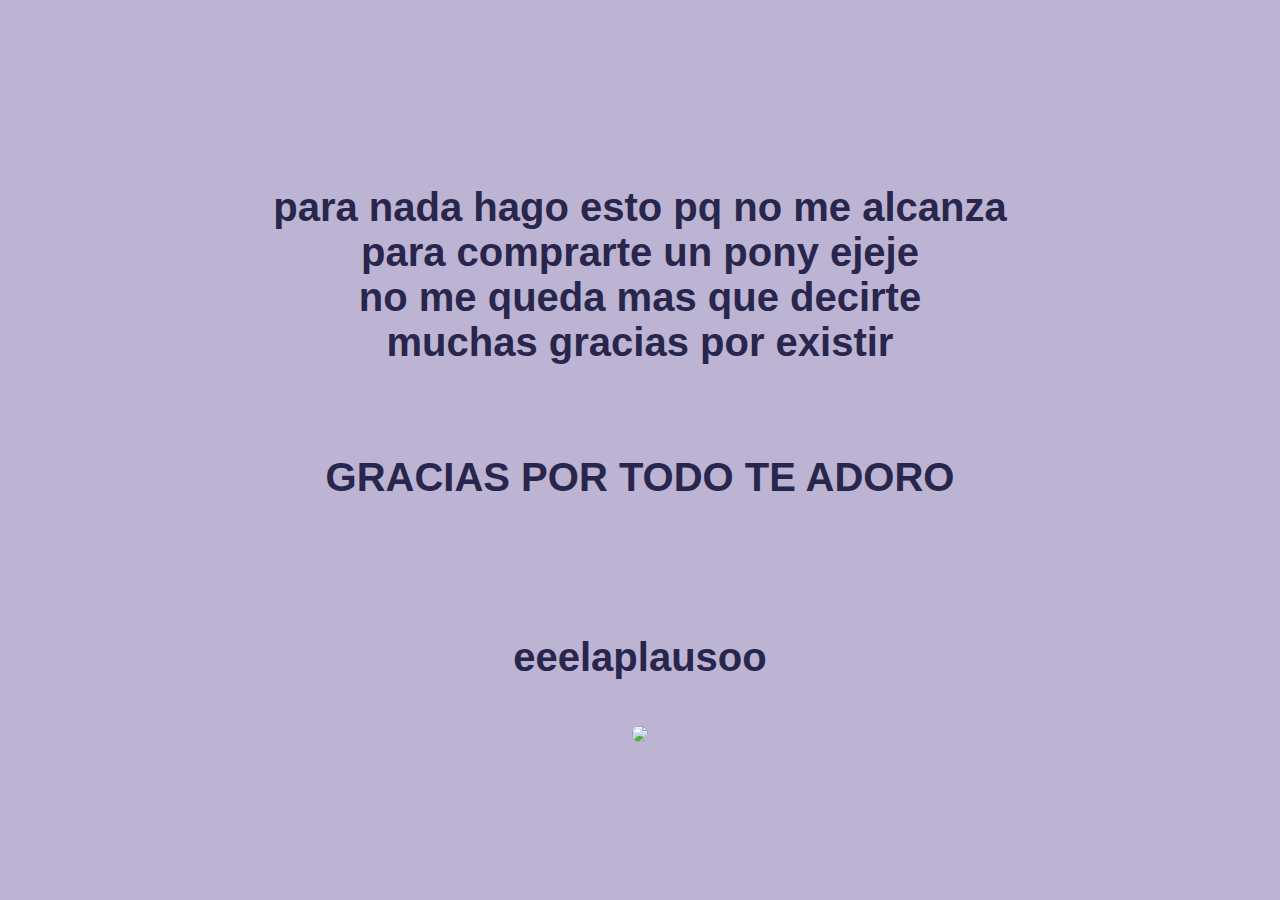
==== end.html @ 7a7ba761 "Add files via upload" ====
<html>
    <head>
        <meta name="viewport" content="width=device-width, initial-scale=1.0">
        <title> o o o o </title>
        <link rel="stylesheet" href="main.css">
        <link rel="preconnect" href="https://fonts.googleapis.com">
        <link rel="preconnect" href="https://fonts.gstatic.com" crossorigin>
        <link href="https://fonts.googleapis.com/css2?family=Poppins&display=swap" rel="stylesheet">
    </head>

<body>

    

    <div class="container">
        <h1> para nada hago esto pq no me alcanza <br> para comprarte un pony ejeje <br>no me queda mas que decirte <br> muchas gracias por existir <br>  <br> <br>GRACIAS POR TODO TE ADORO <br> <br><br><br> eeelaplausoo </h1> 

        

        <div class="gif_container">
            <img src="https://media3.giphy.com/media/v1.Y2lkPTc5MGI3NjExM3IyeXBnYzA2bTZuNG1qNzAyajVjdngxMHk5eDM3aGkzOXh0OGV4cSZlcD12MV9pbnRlcm5hbF9naWZfYnlfaWQmY3Q9cw/L2ec9HGkVlmO78cGBJ/giphy.gif">
        </div>
    </div>
    

    <script>
        var loader = document.getElementById("pre-loader");

        window.addEventListener("load", function(){
            setTimeout(function ()  {
                loader.style.display = "none";
            }, 5500);
        })
    </script> 

</body>
</html>
---- main.css ----
body {
    font-family: "Poppins", serif;
    display: flex;
    justify-content: center;
    align-items: center;
    height: 100vh;
    margin: 0;
    background-color: #bcb4d2;
    font-family: 'Arial', sans-serif;
    flex-direction: column;
  }
  
  .container {
    text-align: center;
  }
  
  h1 {
    font-size: 2.5em;
    color: #28264c;
  }
  
  .buttons {
    margin-top: 20px;
  }
  
  .yes-button {
    font-size: 1.5em;
    padding: 10px 20px;
    margin-right: 10px;
    background-color: #595579;
    color: white;
    border: none;
    border-radius: 5px;
    cursor: pointer;
  }
    
  .no-button {
    font-size: 1.5em;
    padding: 10px 20px;
    margin-right: 10px;
    background-color: #595579;
    color: white;
    border: none;
    border-radius: 5px;
    cursor: pointer;
  }

  
  .gif_container img {
    max-width: 100%;
    height: auto;
    border-radius: 10px;
    margin-top: 20px;
  }

  #pre-loader {
    background: #bcb4d2 url(img/pinkiload.gif) no-repeat center center;
    background-size: 10%;
    height: 100vh;
    width: 100%;
    position: fixed;
  
    z-index: 100;
  }
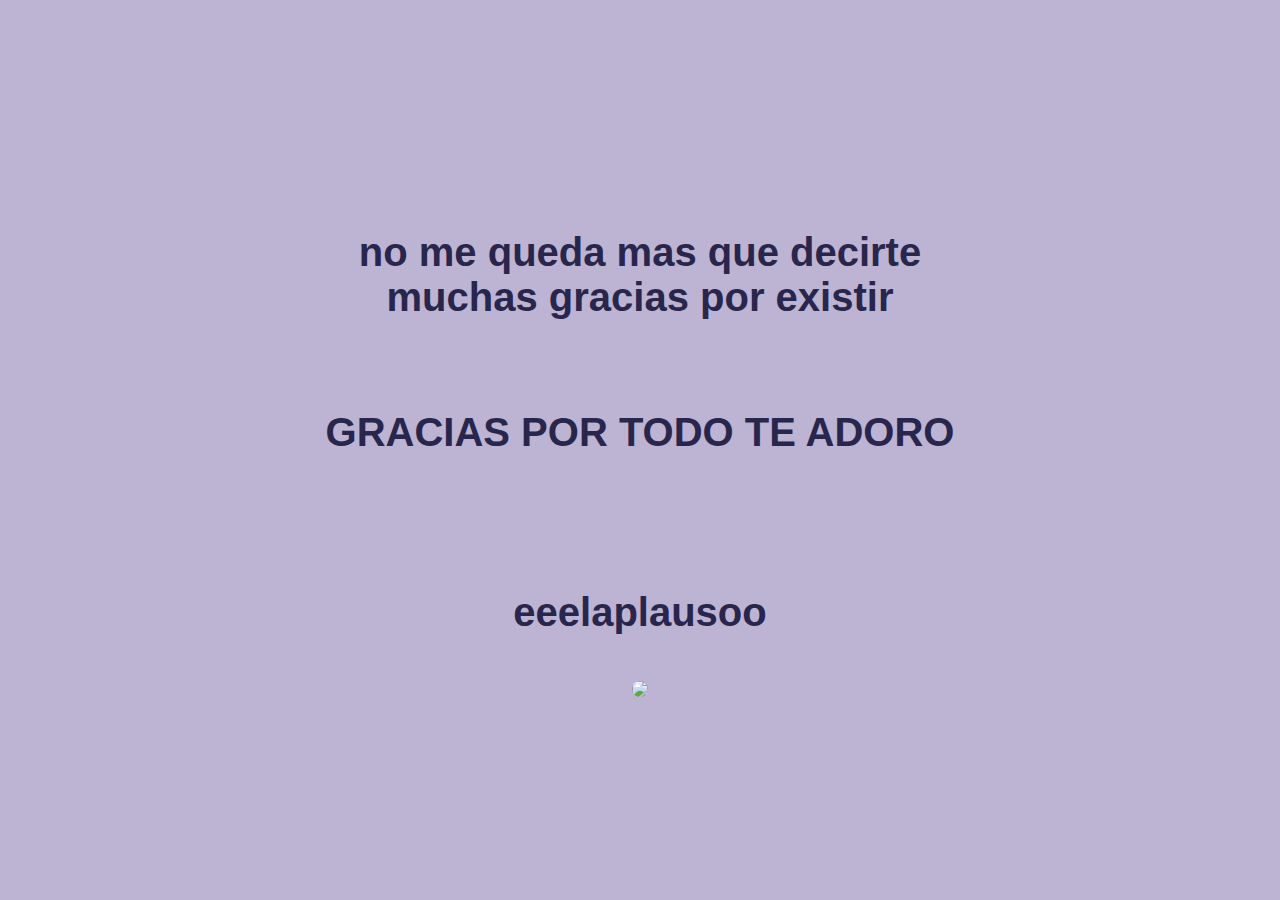
==== commit 7a1d33d6: "Update end.html" ====
--- a/end.html
+++ b/end.html
@@ -13,7 +13,7 @@
     
 
     <div class="container">
-        <h1> para nada hago esto pq no me alcanza <br> para comprarte un pony ejeje <br>no me queda mas que decirte <br> muchas gracias por existir <br>  <br> <br>GRACIAS POR TODO TE ADORO <br> <br><br><br> eeelaplausoo </h1> 
+        <h1> no me queda mas que decirte <br> muchas gracias por existir <br>  <br> <br>GRACIAS POR TODO TE ADORO <br> <br><br><br> eeelaplausoo </h1> 
 
         
 
@@ -34,4 +34,4 @@
     </script> 
 
 </body>
-</html>+</html>
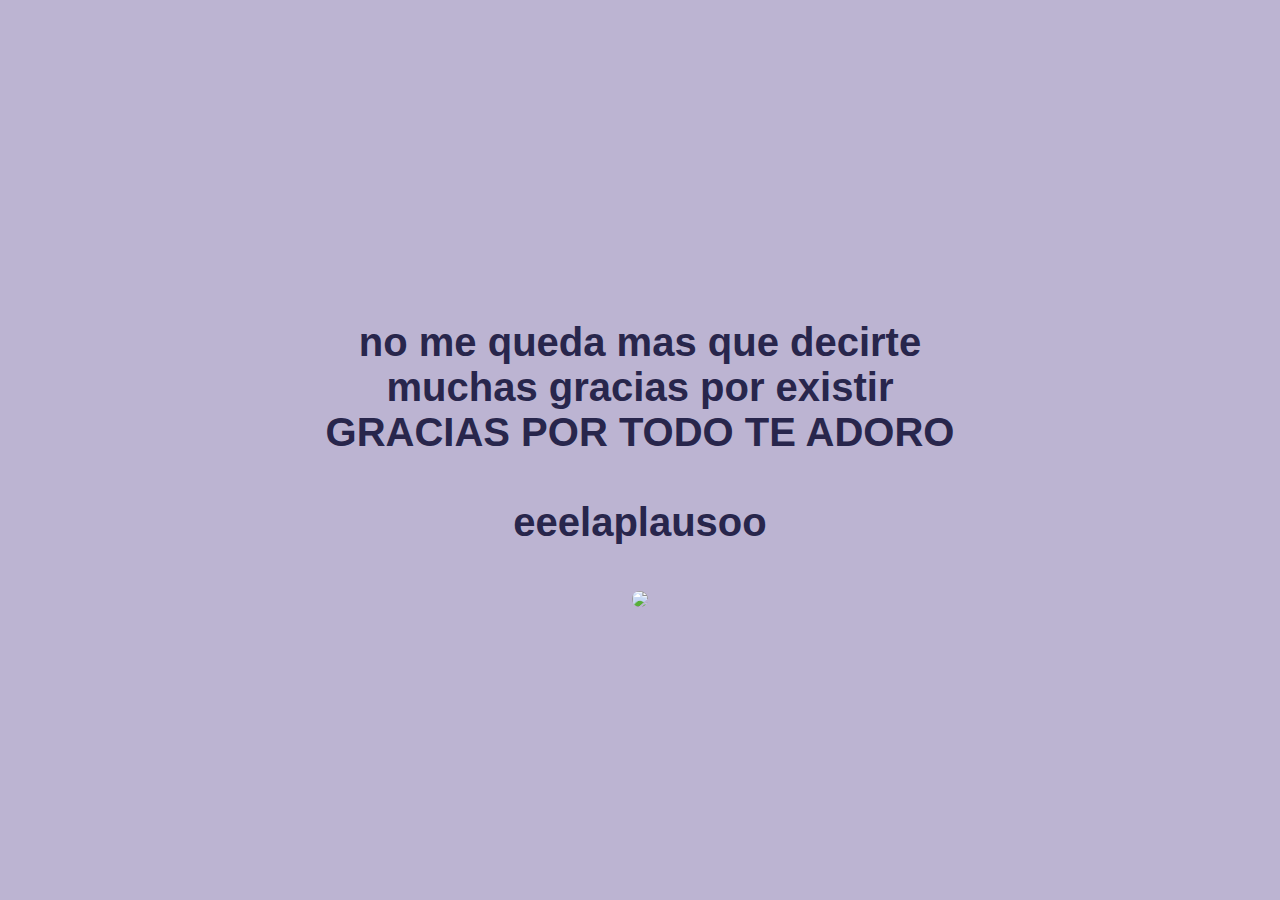
==== commit 79584108: "Update end.html" ====
--- a/end.html
+++ b/end.html
@@ -13,10 +13,8 @@
     
 
     <div class="container">
-        <h1> no me queda mas que decirte <br> muchas gracias por existir <br>  <br> <br>GRACIAS POR TODO TE ADORO <br> <br><br><br> eeelaplausoo </h1> 
-
+        <h1> no me queda mas que decirte <br> muchas gracias por existir<br>GRACIAS POR TODO TE ADORO <br> <br> eeelaplausoo </h1> 
         
-
         <div class="gif_container">
             <img src="https://media3.giphy.com/media/v1.Y2lkPTc5MGI3NjExM3IyeXBnYzA2bTZuNG1qNzAyajVjdngxMHk5eDM3aGkzOXh0OGV4cSZlcD12MV9pbnRlcm5hbF9naWZfYnlfaWQmY3Q9cw/L2ec9HGkVlmO78cGBJ/giphy.gif">
         </div>
